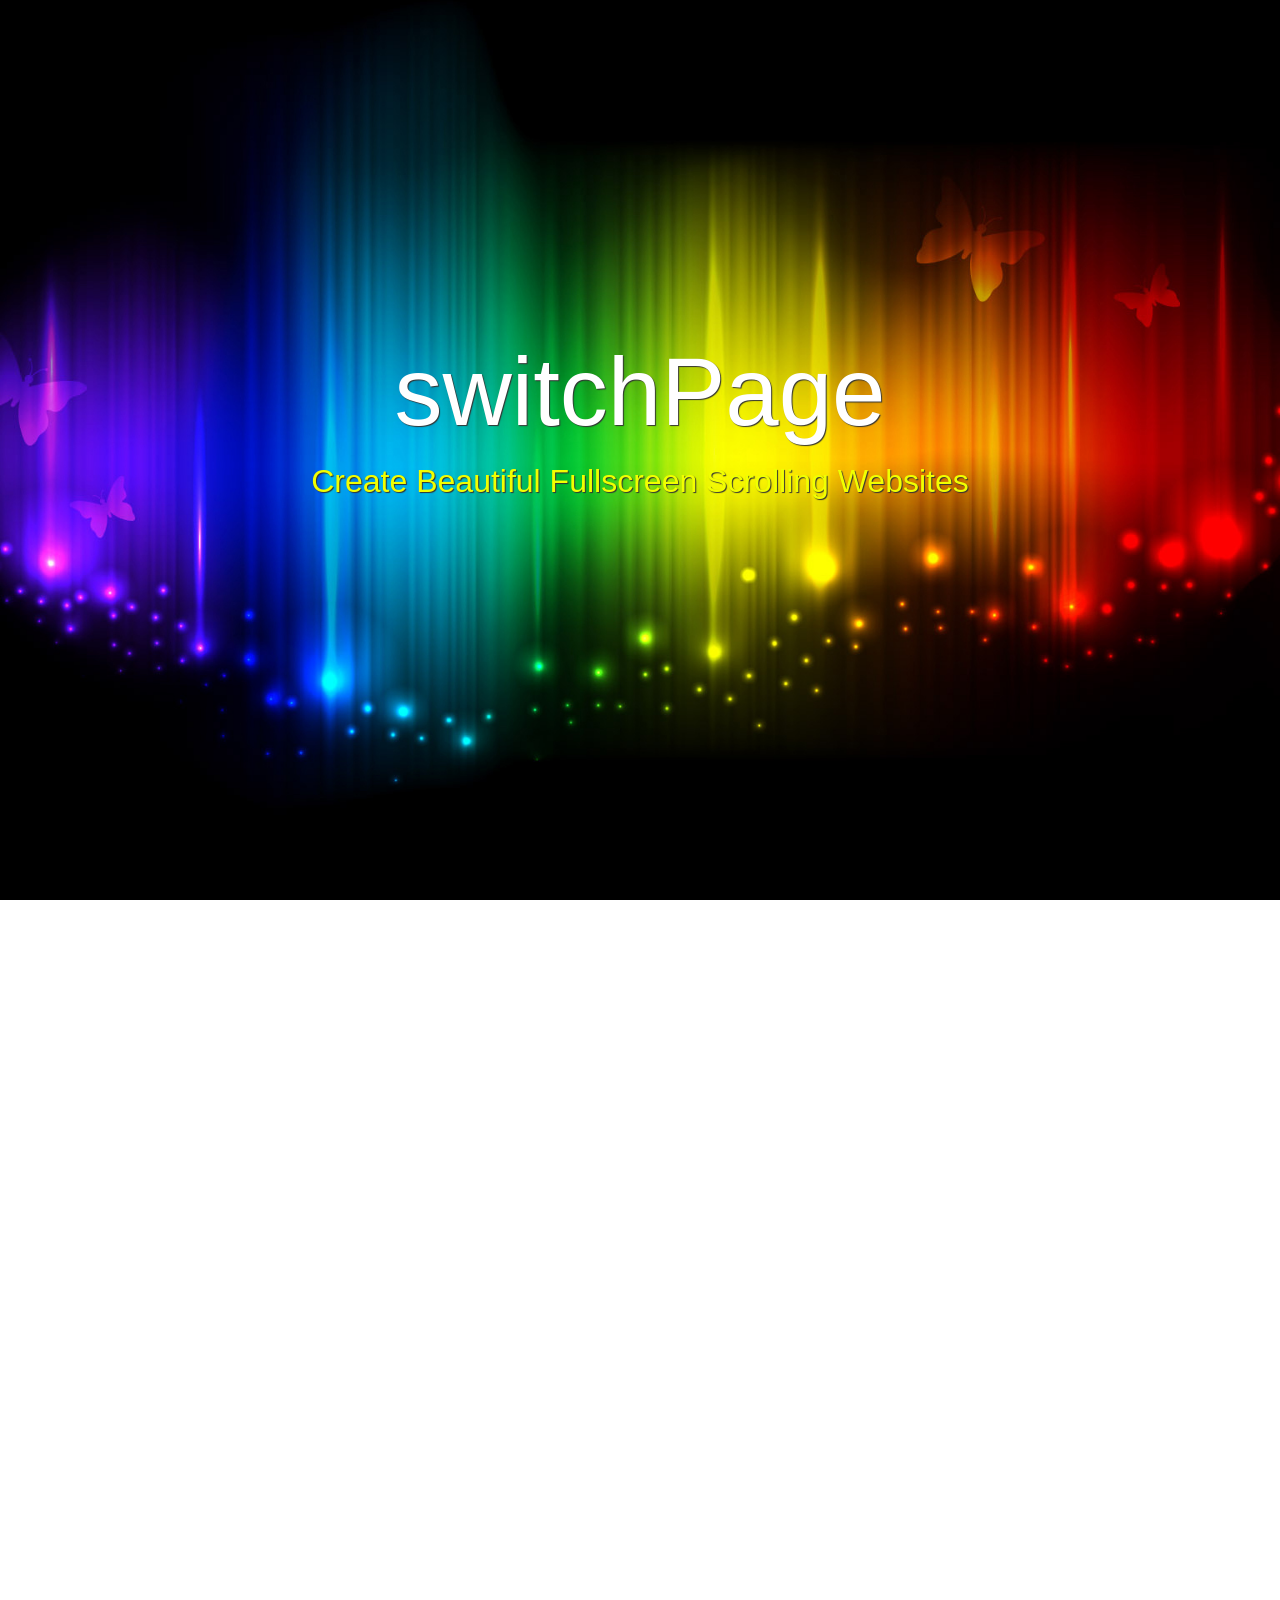
==== 全屏切换效果/demo.html @ 2f7e4547 "addfile" ====
<!DOCTYPE html>
<html lang="en">
<head>
	<meta charset="UTF-8">
	<title>页面切换</title>
	<style type="text/css">
		*{
			padding: 0;
			margin: 0;
		}
		body{
			font-family: Arial,"Microsoft YaHei",sans-serif;
		}
		html,body{
			height: 100%;
			overflow: hidden;
		}
		#container,.sections,.section{
			height: 100%;
			position: relative;
		}
		#section0,
		#section1,
		#section2,
		#section3{
			background-color: #000;
			background-size: cover;
			background-position: 50% 50%;
		}
		#section0{
			background-image: url(images/1.jpg);
			color: #fff;
			text-shadow:1px 1px 1px #333;
		}
		#section1{
			color: #fff;
			text-shadow:1px 1px 1px #333;
			background-image: url(images/2.jpg);
		}
		#section2{
			background-image: url(images/3.jpg);
			color: #fff;
			text-shadow:1px 1px 1px #666;
		}
		#section3{
			color: #008283;
			background-image: url(images/4.jpg);
			text-shadow:1px 1px 1px #fff;
		}
		#section0 p{
			color: #F1FF00;
		}
		#section3 p{
			color: #00A3AF;
		}
		.left{
			float: left;
		}
		h1{
			font-size: 6em;
			font-weight: normal;
		}
		p{
			font-size: 2em;
			margin:0.5em 0 2em 0;
		}
		.intro{
			position: absolute;
			top: 50%;
			width: 100%;
			-webkit-transform: translateY(-50%);
			transform: translateY(-50%);
			text-align: center;
		}
		.pages{
			position:fixed;
			list-style: none;
		}
		.vertical.pages{
			right: 10px;
			top: 50%;
		}
		.horizontal.pages{
			left: 50%;
			bottom: 10px;
		}
		.pages li{
			width: 8px;
			height: 8px;
			border-radius: 50%;
			background: #fff;
			margin: 10px 5px;
			cursor: pointer;
		}
		.horizontal.pages li{
			display: inline-block;
			vertical-align: middle;
		}
		.pages li.active{
			width: 14px;
			height: 14px;
			border: 2px solid #FFFE00;
			background: none;
			margin-left: 0;
		}
		#section0 .title{
			-webkit-transform: translateX(-100%);
			transform: translateX(-100%);
			-webkit-animation: sectitle0 1s ease-in-out 100ms forwards;
			animation: sectitle0 1s ease-in-out 100ms forwards;
		}
		#section0 p{
			-webkit-transform: translateX(100%);
			transform: translateX(100%);
			-webkit-animation: sec0 1s ease-in-out 100ms forwards;
			animation: sec0 1s ease-in-out 100ms forwards;
		}
		@-webkit-keyframes sectitle0{
			0%{
				-webkit-transform: translateX(-100%);
				transform: translateX(-100%);
			}
			100%{
				-webkit-transform: translateX(0);
				transform: translateX(0);
			}
		}
		@keyframes sectitle0{
			0%{
				-webkit-transform: translateX(-100%);
				transform: translateX(-100%);
			}
			100%{
				-webkit-transform: translateX(0);
				transform: translateX(0);
			}
		}
		@-webkit-keyframes sec0{
			0%{
				-webkit-transform: translateX(100%);
				transform: translateX(100%);
			}
			100%{
				-webkit-transform: translateX(0);
				transform: translateX(0);
			}
		}
		@keyframes sec0{
			0%{
				-webkit-transform: translateX(100%);
				transform: translateX(100%);
			}
			100%{
				-webkit-transform: translateX(0);
				transform: translateX(0);
			}
		}
	</style>
</head>
<body>
	<div id="container" data-PageSwitch>
		<div class="sections">
			<div class="section active" id="section0">
				<div class="intro">
					<h1 class="title">switchPage</h1>
					<p>Create Beautiful Fullscreen Scrolling Websites</p>
				</div>
			</div>
			<div class="section" id="section1">
				<div class="intro">
					<h1 class="title">Example</h1>
					<p>HTML markup example to define 4 sections</p>
					<img src="images/example.png"/>
				</div>
			</div>
			<div class="section" id="section2">
				<div class="intro">
					<h1 class="title">Example</h1>
					<p>The plug-in configuration parameters</p>
					<img src="images/example2.png"/>
				</div>
			</div>
			<div class="section" id="section3">
				<div class="intro">
					<h1 class="title">THE END</h1>
					<p>Everything will be okay in the end. If it's not okay, it's not the end.</p>
				</div>
			</div>
		</div>
	</div>
	<script type="text/javascript" src="jquery-1.11.2.min.js"></script>
	<script type="text/javascript" src="pageswitch.js"></script>
	<!--<script type="text/javascript">
	$("#container").PageSwitch({
		direction : "horizontal"
	});
	</script>-->
</body>
</html>
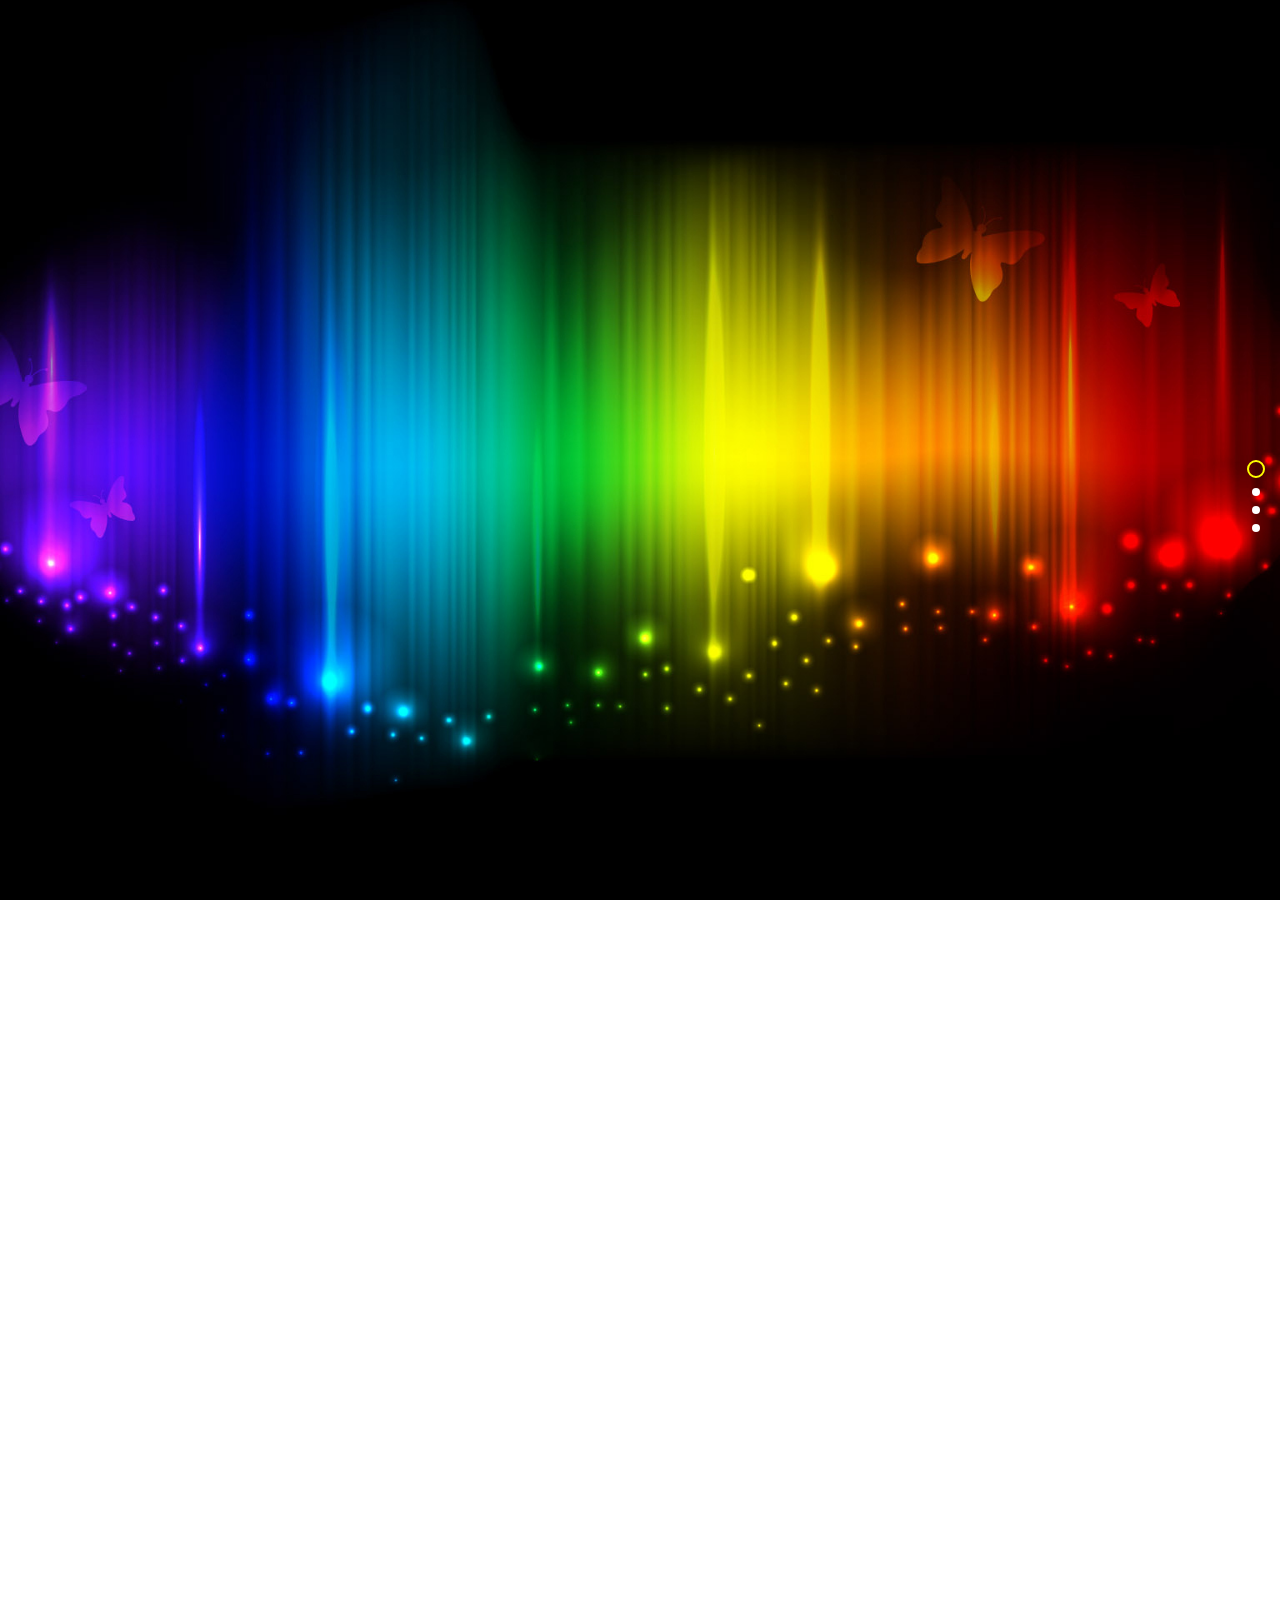
==== commit a15a6a1a: "addfile" ====
--- a/全屏切换效果/demo.html
+++ b/全屏切换效果/demo.html
@@ -47,30 +47,8 @@
 			background-image: url(images/4.jpg);
 			text-shadow:1px 1px 1px #fff;
 		}
-		#section0 p{
-			color: #F1FF00;
-		}
-		#section3 p{
-			color: #00A3AF;
-		}
 		.left{
 			float: left;
-		}
-		h1{
-			font-size: 6em;
-			font-weight: normal;
-		}
-		p{
-			font-size: 2em;
-			margin:0.5em 0 2em 0;
-		}
-		.intro{
-			position: absolute;
-			top: 50%;
-			width: 100%;
-			-webkit-transform: translateY(-50%);
-			transform: translateY(-50%);
-			text-align: center;
 		}
 		.pages{
 			position:fixed;
@@ -103,88 +81,23 @@
 			background: none;
 			margin-left: 0;
 		}
-		#section0 .title{
-			-webkit-transform: translateX(-100%);
-			transform: translateX(-100%);
-			-webkit-animation: sectitle0 1s ease-in-out 100ms forwards;
-			animation: sectitle0 1s ease-in-out 100ms forwards;
-		}
-		#section0 p{
-			-webkit-transform: translateX(100%);
-			transform: translateX(100%);
-			-webkit-animation: sec0 1s ease-in-out 100ms forwards;
-			animation: sec0 1s ease-in-out 100ms forwards;
-		}
-		@-webkit-keyframes sectitle0{
-			0%{
-				-webkit-transform: translateX(-100%);
-				transform: translateX(-100%);
-			}
-			100%{
-				-webkit-transform: translateX(0);
-				transform: translateX(0);
-			}
-		}
-		@keyframes sectitle0{
-			0%{
-				-webkit-transform: translateX(-100%);
-				transform: translateX(-100%);
-			}
-			100%{
-				-webkit-transform: translateX(0);
-				transform: translateX(0);
-			}
-		}
-		@-webkit-keyframes sec0{
-			0%{
-				-webkit-transform: translateX(100%);
-				transform: translateX(100%);
-			}
-			100%{
-				-webkit-transform: translateX(0);
-				transform: translateX(0);
-			}
-		}
-		@keyframes sec0{
-			0%{
-				-webkit-transform: translateX(100%);
-				transform: translateX(100%);
-			}
-			100%{
-				-webkit-transform: translateX(0);
-				transform: translateX(0);
-			}
-		}
+	
 	</style>
 </head>
 <body>
 	<div id="container" data-PageSwitch>
 		<div class="sections">
 			<div class="section active" id="section0">
-				<div class="intro">
-					<h1 class="title">switchPage</h1>
-					<p>Create Beautiful Fullscreen Scrolling Websites</p>
-				</div>
+				
 			</div>
 			<div class="section" id="section1">
-				<div class="intro">
-					<h1 class="title">Example</h1>
-					<p>HTML markup example to define 4 sections</p>
-					<img src="images/example.png"/>
-				</div>
+
 			</div>
 			<div class="section" id="section2">
-				<div class="intro">
-					<h1 class="title">Example</h1>
-					<p>The plug-in configuration parameters</p>
-					<img src="images/example2.png"/>
-				</div>
+				
 			</div>
 			<div class="section" id="section3">
-				<div class="intro">
-					<h1 class="title">THE END</h1>
-					<p>Everything will be okay in the end. If it's not okay, it's not the end.</p>
-				</div>
+				
 			</div>
 		</div>
 	</div>
